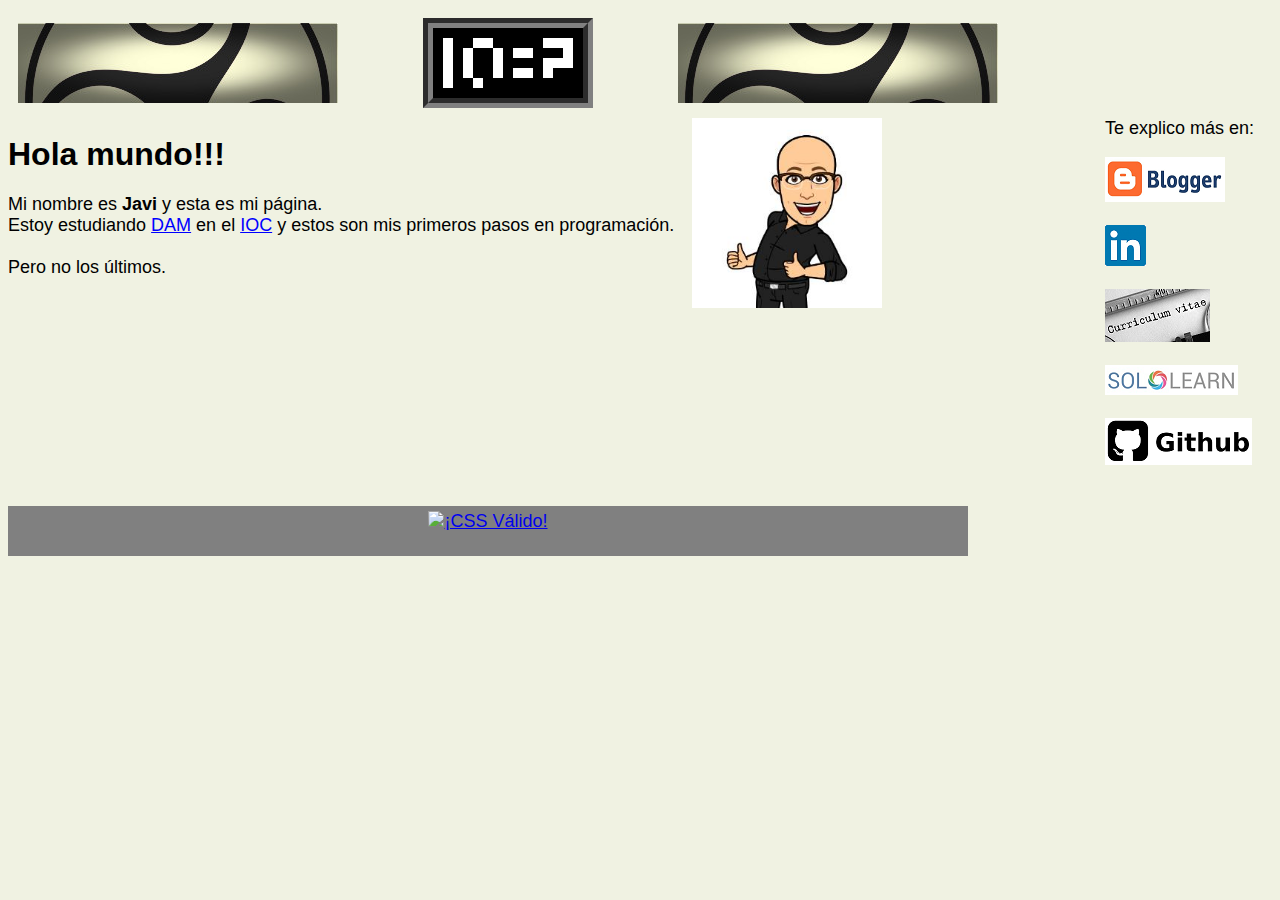
==== index.html @ b1c40b52 "Add files via upload" ====
﻿<!DOCTYPE html>

<html lang="es" xmlns="http://www.w3.org/1999/xhtml">
<head>
    <title>Diez igual a 2. Pagina personal de Javi</title>
    <LINK href="./css/estiloInicio.css" rel="stylesheet" type="text/css">
    <LINK href="./css/estiloAnimacionDiexIgualADos.css" rel="stylesheet" type="text/css">
    <LINK href="./css/stiloTemp.css" rel="stylesheet" type="text/css">
</head>
<body>
    <h1>
        <img class="cabecera1" alt="Fondo cabecera: trisquel" src="./imagenes/fondo01.jpg" />
        <a id="caja" class="cabecera2">
            <script src="./java/diezIgualADos.js"></script>
        </a>
        <img class="cabecera3" alt="Fondo cabecera: trisquel" src="./imagenes/fondo01.jpg" />
    </h1>
    <div id="hora">
        <script src="./java/printTime.js"></script>
    </div>
    <nav>
        <span>Te explico más en:</span><br />
        <p><a href=https://10iguala2.blogspot.com><img alt="Logo blogger" src="./imagenes/blogger.png" /></a></p>
        <p><a href=https://www.linkedin.com/in/javierestebant> <img alt="Logo LinkedIn" src="./imagenes/linkedin.png" /></a></p>
        <p><a href=https://docs.google.com/forms/d/e/1FAIpQLSd9B2zubax81U7PP34rz_PqEeonSlPTao5zThtmVgBacoNCkQ/viewform> <img alt="Logo curriculum" src="./imagenes/curriculum.jpg" /></a></p>
        <p><a href="https://www.sololearn.com/profile/12691741/"> <img alt="Logo SoloLearn" src="./imagenes/sololearn.png" /></a></p>
        <p><a href="https://github.com/JaviEstebanT"> <img alt="Logo github" src="./imagenes/github.png" /></a></p>
    </nav>

    <!-- parte de presentación. Cambiará con el tiempo-->
    <img alt="foto de Javi creada con bitMoji" class="bitmoji" src="./imagenes/javiBitMoji.jpg" />
    <div class="temp">
        <span class="holaMundo">Hola mundo!!!</span><br />
        <span></span><br />
        <span>Mi nombre es&nbsp;<strong>Javi</strong>&nbsp;y esta es mi página.</span><br />
        <span>Estoy estudiando&nbsp;<a href="https://ioc.xtec.cat/educacio/cfgs-dam" style="color: blue;">DAM</a>&nbsp;en el&nbsp;<a href="https://ioc.xtec.cat/educacio/ioc" style="color: blue;">IOC</a>&nbsp;y estos son mis primeros pasos en programación.</span><br />
        <span></span><br />
        <span>Pero no los últimos.</span>
    </div>

    <!--fin de la parte de presentación-->

    <p class="pie">
        <a href="http://jigsaw.w3.org/css-validator/check/referer">
            <img style="border:0;width:88px;height:31px"
                 src="http://jigsaw.w3.org/css-validator/images/vcss-blue"
                 alt="¡CSS Válido!" />
        </a>
    </p>


</body>
</html>
---- css/estiloInicio.css ----
﻿body {
    background-color: #F0F2E2;
    font-size: large;
    font-family: 'helvetica', 'aria', 'helvetica', 'sans-serif';
}

h1 {
    display: grid;
    grid-auto-columns: 320px;
    grid-gap: 10px;
    padding: 10px;
    margin: auto;
}

.cabecera1 {
    grid-area: 1 / 1 / 2 / 2;
    margin:auto;
}

.cabecera2 {
    grid-area: 1 / 2 / 2 / 3;
    margin: auto;
    background-color: black;
}

.cabecera3 {
    grid-area: 1 / 3 / 2 / 4;
    margin: auto;
}

nav {
    clear: right;
    float: right;
    margin-bottom: 1em;
    margin-right: 1em;
    font-size: large;
}
.pie {
    position: relative;
    margin-top: -50px;
    width: 960px;
    height: 40px;
    padding: 5px 0px;
    clear: both;
    background: grey;
    text-align: center;
    color: black;
}
---- css/estiloAnimacionDiexIgualADos.css ----
﻿#caja {
    border-style: groove;
    border-color: grey;
    border-width: 10px;
    width: 150px;
    height: 70px;
    position: relative;
}

#punto {
    margin: 0px;
    border: 0px;
    padding: 0px;
    width: 10px;
    height: 10px;
    background: white;
    position: absolute;
}

#parteNumero1 {
    margin: 0px;
    border: 0px;
    padding: 0px;
    width: 10px;
    height: 10px;
    background: white;
    position: absolute;
    top: 10px;
    left: 10px;
}

#parteNumero2 {
    margin: 0px;
    border: 0px;
    padding: 0px;
    width: 10px;
    height: 10px;
    background: white;
    position: absolute;
    top: 10px;
    left: 40px;
}

#parteNumero3 {
    margin: 0px;
    border: 0px;
    padding: 0px;
    width: 10px;
    height: 10px;
    background: white;
    position: absolute;
    top: 10px;
    left: 50px;
}

#parteNumero4 {
    margin: 0px;
    border: 0px;
    padding: 0px;
    width: 10px;
    height: 10px;
    background: white;
    position: absolute;
    top: 10px;
    left: 110px;
}

#parteNumero5 {
    margin: 0px;
    border: 0px;
    padding: 0px;
    width: 10px;
    height: 10px;
    background: white;
    position: absolute;
    top: 10px;
    left: 120px;
}

#parteNumero6 {
    margin: 0px;
    border: 0px;
    padding: 0px;
    width: 10px;
    height: 10px;
    background: white;
    position: absolute;
    top: 10px;
    left: 130px;
}

#parteNumero7 {
    margin: 0px;
    border: 0px;
    padding: 0px;
    width: 10px;
    height: 10px;
    background: white;
    position: absolute;
    top: 20px;
    left: 10px;
}

#parteNumero8 {
    margin: 0px;
    border: 0px;
    padding: 0px;
    width: 10px;
    height: 10px;
    background: white;
    position: absolute;
    top: 20px;
    left: 30px;
}

#parteNumero9 {
    margin: 0px;
    border: 0px;
    padding: 0px;
    width: 10px;
    height: 10px;
    background: white;
    position: absolute;
    top: 20px;
    left: 60px;
}

#parteNumero10 {
    margin: 0px;
    border: 0px;
    padding: 0px;
    width: 10px;
    height: 10px;
    background: white;
    position: absolute;
    top: 20px;
    left: 80px;
}

#parteNumero11 {
    margin: 0px;
    border: 0px;
    padding: 0px;
    width: 10px;
    height: 10px;
    background: white;
    position: absolute;
    top: 20px;
    left: 90px;
}

#parteNumero12 {
    margin: 0px;
    border: 0px;
    padding: 0px;
    width: 10px;
    height: 10px;
    background: white;
    position: absolute;
    top: 20px;
    left: 130px;
}

#parteNumero13 {
    margin: 0px;
    border: 0px;
    padding: 0px;
    width: 10px;
    height: 10px;
    background: white;
    position: absolute;
    top: 30px;
    left: 10px;
}

#parteNumero14 {
    margin: 0px;
    border: 0px;
    padding: 0px;
    width: 10px;
    height: 10px;
    background: white;
    position: absolute;
    top: 30px;
    left: 30px;
}

#parteNumero15 {
    margin: 0px;
    border: 0px;
    padding: 0px;
    width: 10px;
    height: 10px;
    background: white;
    position: absolute;
    top: 30px;
    left: 60px;
}

#parteNumero16 {
    margin: 0px;
    border: 0px;
    padding: 0px;
    width: 10px;
    height: 10px;
    background: white;
    position: absolute;
    top: 30px;
    left: 110px;
}

#parteNumero17 {
    margin: 0px;
    border: 0px;
    padding: 0px;
    width: 10px;
    height: 10px;
    background: white;
    position: absolute;
    top: 30px;
    left: 120px;
}

#parteNumero18 {
    margin: 0px;
    border: 0px;
    padding: 0px;
    width: 10px;
    height: 10px;
    background: white;
    position: absolute;
    top: 30px;
    left: 130px;
}

#parteNumero19 {
    margin: 0px;
    border: 0px;
    padding: 0px;
    width: 10px;
    height: 10px;
    background: white;
    position: absolute;
    top: 40px;
    left: 10px;
}

#parteNumero20 {
    margin: 0px;
    border: 0px;
    padding: 0px;
    width: 10px;
    height: 10px;
    background: white;
    position: absolute;
    top: 40px;
    left: 30px;
}

#parteNumero21 {
    margin: 0px;
    border: 0px;
    padding: 0px;
    width: 10px;
    height: 10px;
    background: white;
    position: absolute;
    top: 40px;
    left: 60px;
}

#parteNumero22 {
    margin: 0px;
    border: 0px;
    padding: 0px;
    width: 10px;
    height: 10px;
    background: white;
    position: absolute;
    top: 40px;
    left: 80px;
}

#parteNumero23 {
    margin: 0px;
    border: 0px;
    padding: 0px;
    width: 10px;
    height: 10px;
    background: white;
    position: absolute;
    top: 40px;
    left: 90px;
}

#parteNumero24 {
    margin: 0px;
    border: 0px;
    padding: 0px;
    width: 10px;
    height: 10px;
    background: white;
    position: absolute;
    top: 40px;
    left: 110px;
}

#parteNumero25 {
    margin: 0px;
    border: 0px;
    padding: 0px;
    width: 10px;
    height: 10px;
    background: white;
    position: absolute;
    top: 50px;
    left: 10px;
}

#parteNumero26 {
    margin: 0px;
    border: 0px;
    padding: 0px;
    width: 10px;
    height: 10px;
    background: white;
    position: absolute;
    top: 50px;
    left: 40px;
}

#parteNumero27 {
    margin: 0px;
    border: 0px;
    padding: 0px;
    width: 10px;
    height: 10px;
    background: white;
    position: absolute;
    top: 50px;
    left: 50px;
}

#parteNumero28 {
    margin: 0px;
    border: 0px;
    padding: 0px;
    width: 10px;
    height: 10px;
    background: white;
    position: absolute;
    top: 50px;
    left: 110px;
}

#parteNumero29 {
    margin: 0px;
    border: 0px;
    padding: 0px;
    width: 10px;
    height: 10px;
    background: white;
    position: absolute;
    top: 50px;
    left: 120px;
}

#parteNumero30 {
    margin: 0px;
    border: 0px;
    padding: 0px;
    width: 10px;
    height: 10px;
    background: white;
    position: absolute;
    top: 50px;
    left: 130px;
}
---- css/stiloTemp.css ----
﻿.bitmoji {
    border: 0;
    width: 190px;
    height: 190px;
}
.holaMundo {
    font-size:xx-large;
    font-weight:bold;
}
.temp {
    clear: left;
    float: left;
    margin-top:1em;
    margin-bottom: 1em;
    margin-right: 1em;
}
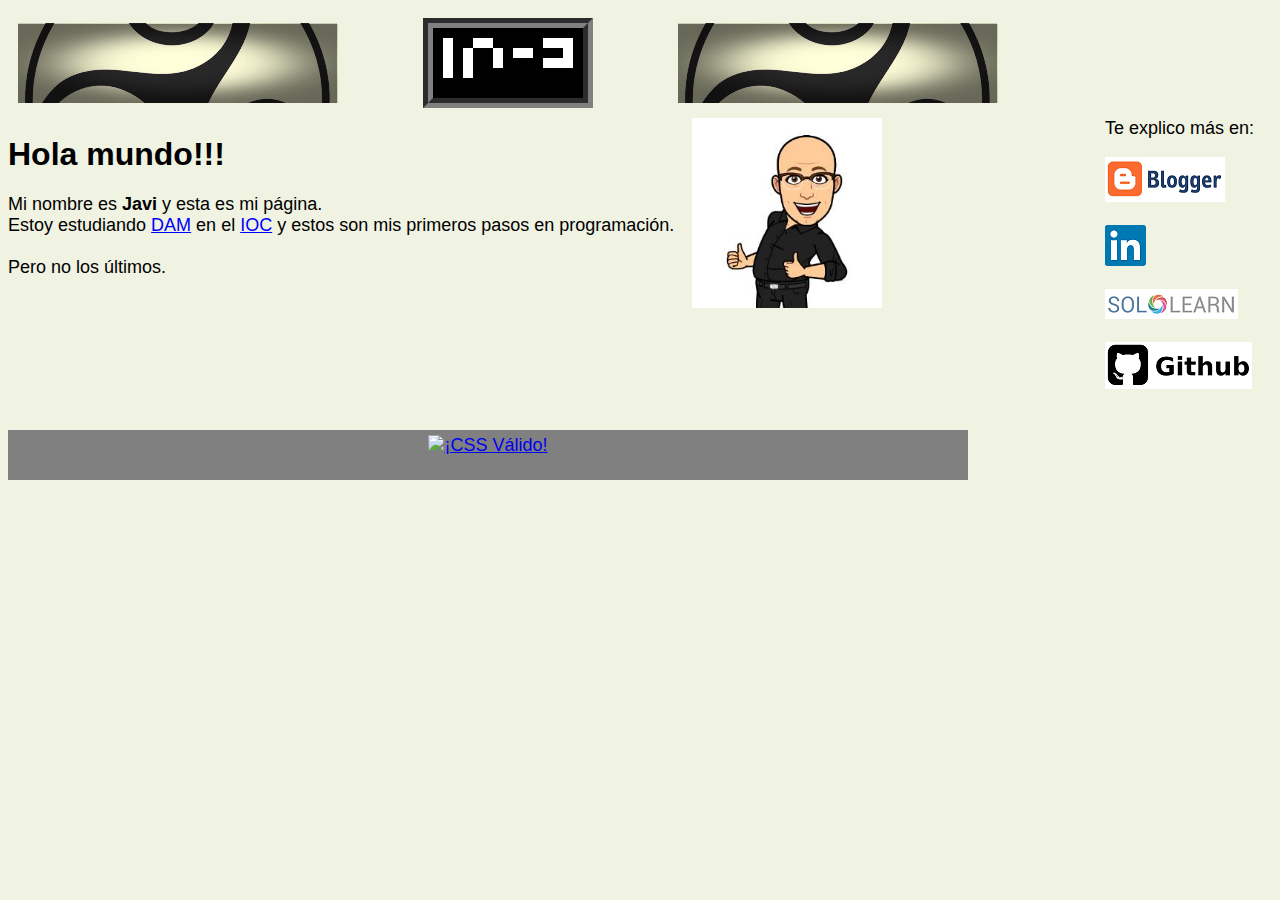
==== commit ee102710: "Update index.html" ====
--- a/index.html
+++ b/index.html
@@ -22,7 +22,6 @@
         <span>Te explico más en:</span><br />
         <p><a href=https://10iguala2.blogspot.com><img alt="Logo blogger" src="./imagenes/blogger.png" /></a></p>
         <p><a href=https://www.linkedin.com/in/javierestebant> <img alt="Logo LinkedIn" src="./imagenes/linkedin.png" /></a></p>
-        <p><a href=https://docs.google.com/forms/d/e/1FAIpQLSd9B2zubax81U7PP34rz_PqEeonSlPTao5zThtmVgBacoNCkQ/viewform> <img alt="Logo curriculum" src="./imagenes/curriculum.jpg" /></a></p>
         <p><a href="https://www.sololearn.com/profile/12691741/"> <img alt="Logo SoloLearn" src="./imagenes/sololearn.png" /></a></p>
         <p><a href="https://github.com/JaviEstebanT"> <img alt="Logo github" src="./imagenes/github.png" /></a></p>
     </nav>
@@ -50,4 +49,4 @@
 
 
 </body>
-</html>+</html>
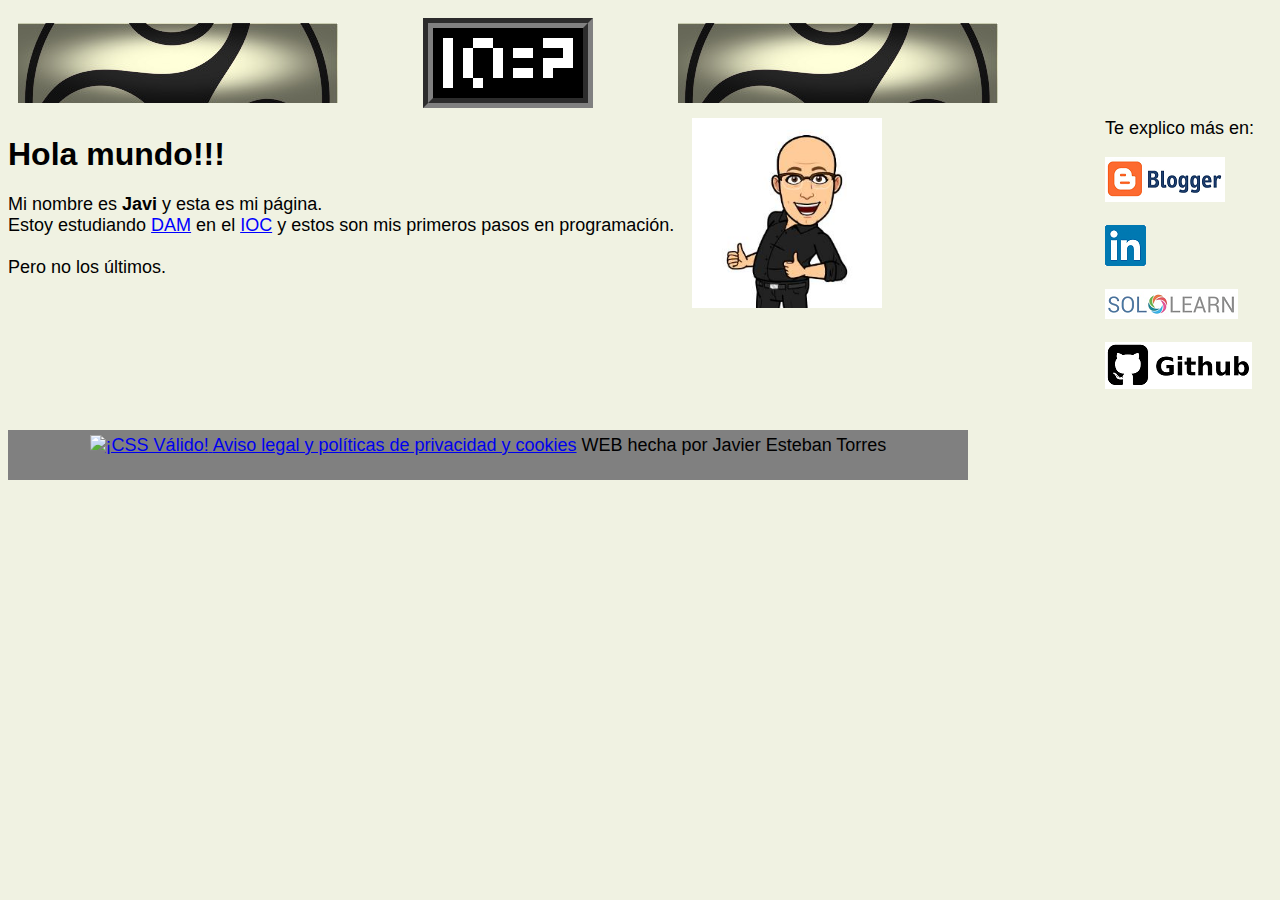
==== commit f6f01f38: "Add files via upload" ====
--- a/index.html
+++ b/index.html
@@ -45,8 +45,10 @@
                  src="http://jigsaw.w3.org/css-validator/images/vcss-blue"
                  alt="¡CSS Válido!" />
         </a>
+        <a href="./legal.html">Aviso legal y políticas de privacidad y cookies</a>
+        <a>WEB hecha por Javier Esteban Torres</a>
     </p>
 
 
 </body>
-</html>
+</html>--- a/css/estiloInicio.css
+++ b/css/estiloInicio.css
@@ -45,4 +45,11 @@
     background: grey;
     text-align: center;
     color: black;
+}
+.textoPlano {
+    clear: left;
+    margin-top: 1em;
+    margin-bottom: 5em;
+    margin-right: 15em;
+    margin-left:2em;
 }